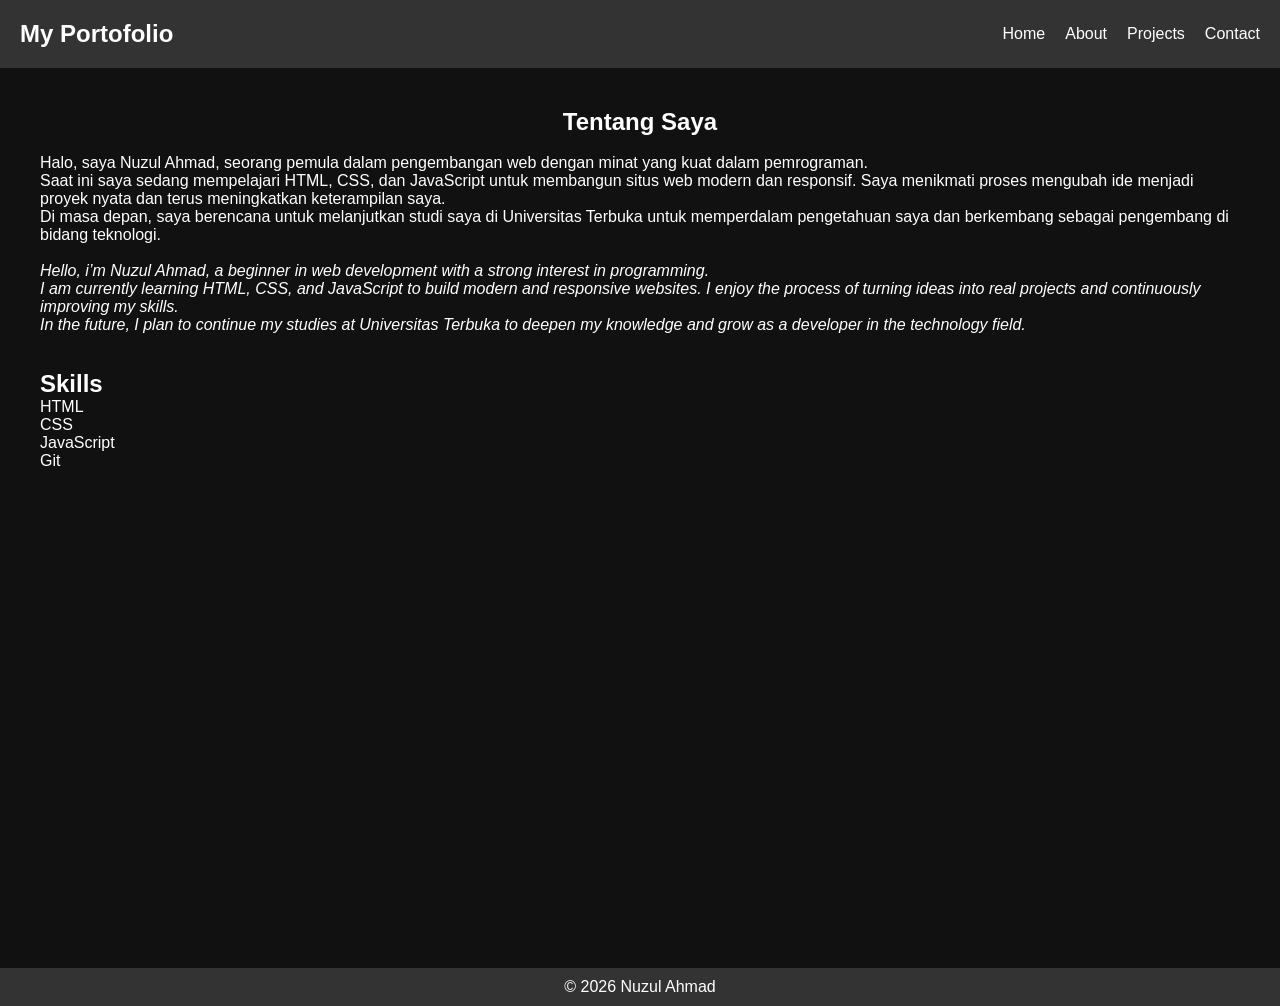
==== about.html @ 1526a5cf "first commit" ====
<!DOCTYPE html>
<html lang="id">
<head>
  <meta charset="UTF-8">
  <title>About - Portfolio</title>
  <link rel="stylesheet" href="style.css">
</head>
<body>

  <!-- NAVBAR -->
  <nav>
    <h2 class="logo">My Portofolio</h2>
    <ul>
      <li><a href="home.html">Home</a></li>
      <li><a href="about.html">About</a></li>
      <li><a href="projects.html">Projects</a></li>
      <li><a href="contact.html">Contact</a></li>
    </ul>
  </nav>

  <!-- ABOUT SECTION -->
  <section class="hero">
    <div class="container">

      <div class="hero-text">
        <h1>Tentang Saya</h1>
        <br>
        <p>Halo, saya Nuzul Ahmad, seorang pemula dalam pengembangan web dengan minat yang kuat dalam pemrograman.</p>

        <p>Saat ini saya sedang mempelajari HTML, CSS, dan JavaScript untuk membangun situs web modern dan responsif. Saya menikmati proses mengubah ide menjadi proyek nyata dan terus meningkatkan keterampilan saya.</p>

        <p>Di masa depan, saya berencana untuk melanjutkan studi saya di Universitas Terbuka untuk memperdalam pengetahuan saya dan berkembang sebagai pengembang di bidang teknologi.</p>

        <br>

        <p class="english">Hello, i’m Nuzul Ahmad, a beginner in web development with a strong interest in programming.</p>

        <p class="english">I am currently learning HTML, CSS, and JavaScript to build modern and responsive websites. I enjoy the process of turning ideas into real projects and continuously improving my skills.</p>

        <p class="english">In the future, I plan to continue my studies at Universitas Terbuka to deepen my knowledge and grow as a developer in the technology field.</p>

      </div>
      <br><br>
      <!-- SKILLS -->
      <div class="skills">
        <h2>Skills</h2>
        <div class="skills-list">
          <div class="skill">HTML</div>
          <div class="skill">CSS</div>
          <div class="skill">JavaScript</div>
          <div class="skill">Git</div>
        </div>
       </div>
    </div>
  </section>

 

  <!-- FOOTER -->
  <footer class="footer">
    <p>© 2026 Nuzul Ahmad</p>
  </footer>

</body>
</html>
---- style.css ----
* {
  margin: 0;
  padding: 0;
  box-sizing: border-box;
}

body {
    font-family: Arial, sans-serif;
}

nav {
  display: flex;
  justify-content: space-between;
  align-items: center;
  background-color: #333;
  padding:20px;
  color: white;
}

ul {
  list-style: none;
  display: flex;
  gap: 20px;
}

ul li a {
  color: white;
  text-decoration: none;
}

ul li a:hover {
  color: rgb(0, 157, 255);
}

.social a {
  display: inline-flex;
  align-items: center;
  gap: 8px;
  margin: 10px;
  padding: 10px 30px;
  background: #111;
  color: white;
  text-decoration: none;
  border-radius: 5px;
  transition: 0.3s;
}

.social a:hover {
  padding: 10px 50px;
}

.social i {
  font-size: 18px;
}

/* WhatsApp */
.wa:hover {
  background-color: #25D366;
}

/* GitHub */
.github:hover {
  background-color: #786d6d;
}

/* LinkedIn */
.linkedin:hover {
  background-color: #0A66C2;
}

/* Instagram */
.ig:hover {
  background-color: #E1306C;
}

/* Discord */
.discord:hover {
  background: #5865F2;
}

.english {
  font-style: italic;
}

.hero {
  height: 100vh; /* full layar */
  display: flex;
  justify-content: space-between;
  padding: 40px;
  background-color: #111;
  color: white;
}

.hero-text {
  flex: 3;
  display: flex;
  flex-direction: column;
  align-items: center;
}

.other {
  flex: 2;
  display: flex;
  justify-content: center;
  align-items: center;
}

.hero-text p, .project-card {
  align-self: flex-start;
}

.btn {
  display: inline-block;
  margin-top: 15px;
  padding: 10px 20px;
  text-align: center;
  justify-content: center;
  background-color: #00adb5;
  color: white;
  text-decoration: none;
  border-radius: 5px;
}

footer {
  background-color: #333;
  color: white;
  text-align: center;
  padding: 10px;
}
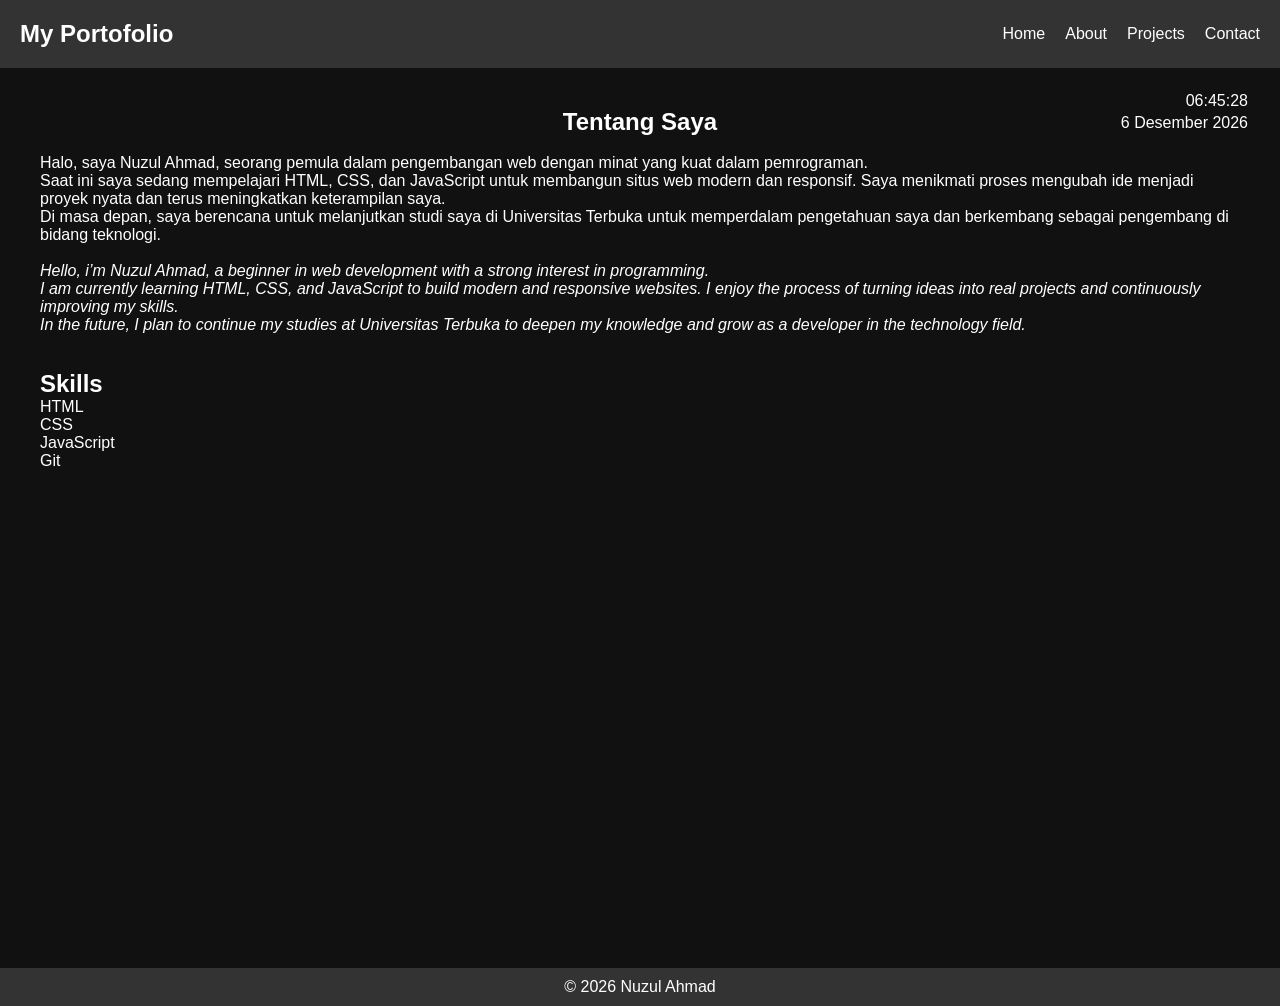
==== commit 3581d306: "menambah jam digital" ====
--- a/about.html
+++ b/about.html
@@ -4,6 +4,7 @@
   <meta charset="UTF-8">
   <title>About - Portfolio</title>
   <link rel="stylesheet" href="style.css">
+  <link rel="stylesheet" href="about.css">
 </head>
 <body>
 
@@ -20,6 +21,10 @@
 
   <!-- ABOUT SECTION -->
   <section class="hero">
+     <a class="clock" href="myprojects/kalender/index.html" title="lihat kalender">
+        <div class="clock-time"></div>
+        <div class="clock-date"></div>
+      </a>
     <div class="container">
 
       <div class="hero-text">
@@ -61,5 +66,6 @@
     <p>© 2026 Nuzul Ahmad</p>
   </footer>
 
+    <script src="script.js"></script>
 </body>
 </html>
--- a/style.css
+++ b/style.css
@@ -17,6 +17,28 @@
   color: white;
 }
 
+.clock {
+  position: absolute;
+  cursor: pointer;
+  top:80px;
+  right: 16px;
+  padding: 12px 16px;
+  color: #ffffff;
+  text-decoration: none;
+  border-radius: 14px;
+  display: flex;
+  flex-direction: column;
+  align-items: flex-end;
+  gap: 4px;
+  z-index: 10;
+}
+
+.clock:hover {
+  transform: translateY(-8px);
+  background-color: #242222;
+  box-shadow: 0 8px 20px rgba(0, 0, 0, 0.15);
+}
+
 ul {
   list-style: none;
   display: flex;
@@ -32,60 +54,8 @@
   color: rgb(0, 157, 255);
 }
 
-.social a {
-  display: inline-flex;
-  align-items: center;
-  gap: 8px;
-  margin: 10px;
-  padding: 10px 30px;
-  background: #111;
-  color: white;
-  text-decoration: none;
-  border-radius: 5px;
-  transition: 0.3s;
-}
-
-.social a:hover {
-  padding: 10px 50px;
-}
-
-.social i {
-  font-size: 18px;
-}
-
-/* WhatsApp */
-.wa:hover {
-  background-color: #25D366;
-}
-
-/* GitHub */
-.github:hover {
-  background-color: #786d6d;
-}
-
-/* LinkedIn */
-.linkedin:hover {
-  background-color: #0A66C2;
-}
-
-/* Instagram */
-.ig:hover {
-  background-color: #E1306C;
-}
-
-/* Discord */
-.discord:hover {
-  background: #5865F2;
-}
-
-.english {
-  font-style: italic;
-}
-
 .hero {
-  height: 100vh; /* full layar */
-  display: flex;
-  justify-content: space-between;
+  min-height: 100vh;
   padding: 40px;
   background-color: #111;
   color: white;
@@ -105,7 +75,7 @@
   align-items: center;
 }
 
-.hero-text p, .project-card {
+.hero-text p {
   align-self: flex-start;
 }
 
@@ -113,8 +83,6 @@
   display: inline-block;
   margin-top: 15px;
   padding: 10px 20px;
-  text-align: center;
-  justify-content: center;
   background-color: #00adb5;
   color: white;
   text-decoration: none;
--- a/about.css
+++ b/about.css
@@ -0,0 +1,3 @@
+.english {
+  font-style: italic;
+}
